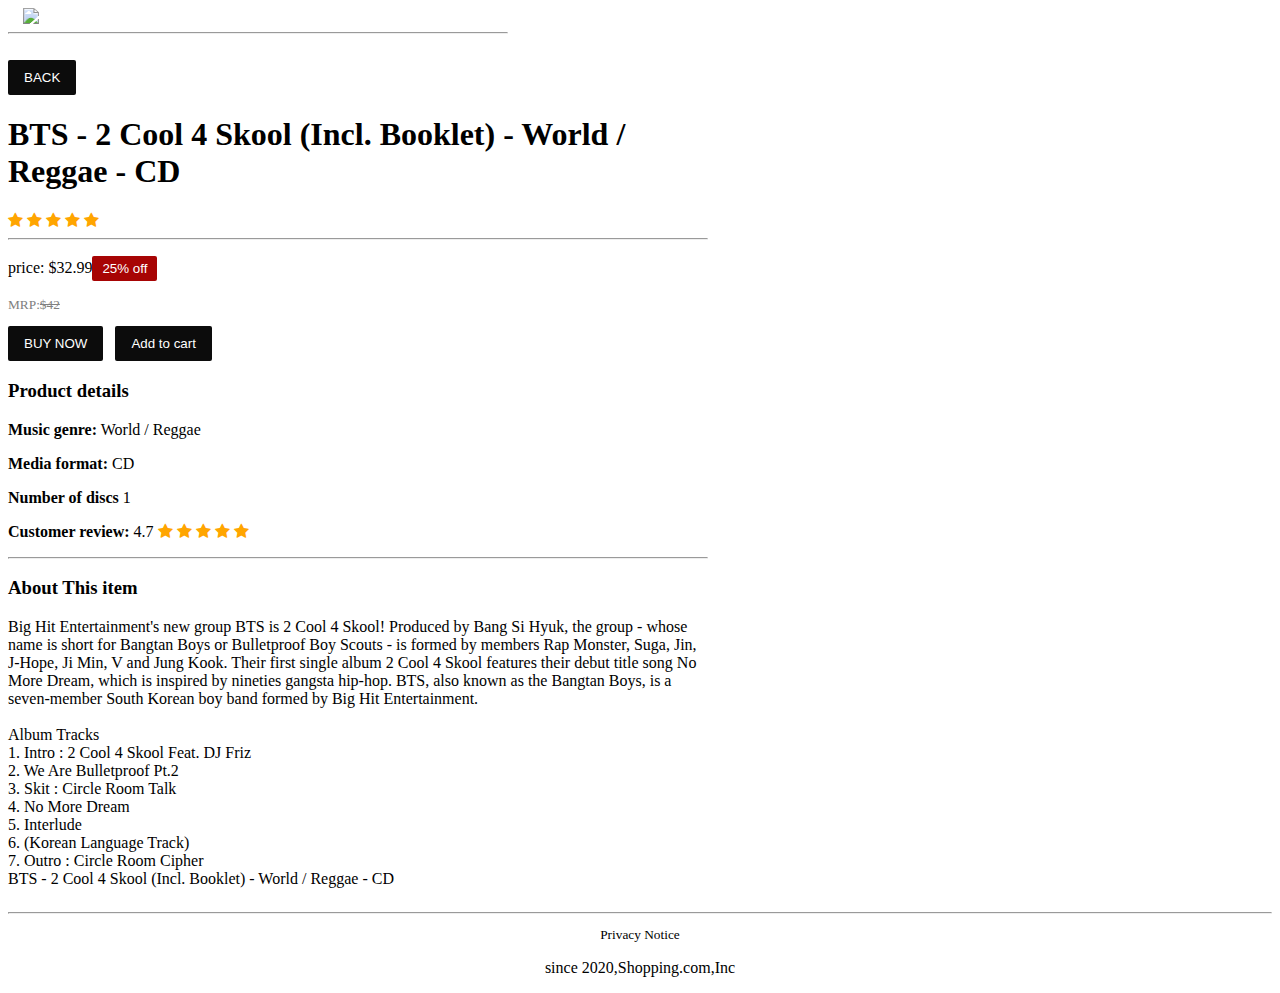
==== album.html @ 91c5cfcc "Add files via upload" ====
<!DOCTYPE html>
<html>
  <head>
    <title>
      album
    </title>
    <link rel="stylesheet" href="style/buy.css">
    <link rel="stylesheet" href="https://cdnjs.cloudflare.com/ajax/libs/font-awesome/4.7.0/css/font-awesome.min.css">
  </head>
  <body>
    <div class="container">
      <a style="text-decoration: none; border: none; padding: 0%;" href="image/album.jpeg"><img class="main" src="image/album.jpeg"></a><hr><br>
      <a href="index.html"> <button class="button">BACK</button></a>
    </div>
  <div class="content">
    <h1>BTS - 2 Cool 4 Skool (Incl. Booklet) - World / Reggae - CD</h1>
    <span class="fa fa-star checked"></span>
    <span class="fa fa-star checked"></span>
    <span class="fa fa-star checked"></span>
    <span class="fa fa-star checked"></span>
    <span class="fa fa-star checked"></span><hr>
    <p>price: $32.99<button class="button1">25% off</button></p>
    <p style="font-size: smaller; color: gray;">MRP:<span style="text-decoration: line-through;">$42</span> </p>
    <button class="button">BUY NOW</button>
    <button class="button">Add to cart</button>
    <h3>Product details</h3>
    <p><b>Music genre:</b>
      World / Reggae</p>
      <p><b>Media format:</b>
      CD</p>
      <p><b>Number of discs
      </b>1</p>
      <p><b>Customer review:</b> 4.7
        <span class="fa fa-star checked"></span>
        <span class="fa fa-star checked"></span>
        <span class="fa fa-star checked"></span>
        <span class="fa fa-star checked"></span>
        <span class="fa fa-star checked"></span></p>
    <hr>
    <h3>About This item</h3>
    <p>Big Hit Entertainment's new group BTS is 2 Cool 4 Skool! Produced by Bang Si Hyuk, the group - 
      whose name is short for Bangtan Boys or Bulletproof Boy Scouts - is formed by members Rap Monster, 
      Suga, Jin, J-Hope, Ji Min, V and Jung Kook. Their first single album 2 Cool 4 Skool features their 
      debut title song No More Dream, which is inspired by nineties gangsta hip-hop. BTS, also known as 
      the Bangtan Boys, is a seven-member South Korean boy band formed by Big Hit Entertainment. 
<br><br>
      Album Tracks
      <br>
      1. Intro : 2 Cool 4 Skool Feat. DJ Friz<br>
      2. We Are Bulletproof Pt.2<br>
      3. Skit : Circle Room Talk<br>
      4. No More Dream<br>
      5. Interlude<br>
      6. (Korean Language Track)<br>
      7. Outro : Circle Room Cipher<br>
      BTS - 2 Cool 4 Skool (Incl. Booklet) - World / Reggae - CD
      
    </p>
  </div>
  <hr>
  <footer>
    <center><p class="point" style="font-size: smaller;">Privacy Notice</p><p>since 2020,<a style="color: black; text-decoration: none; border: none; padding:0% ;"  href="home.html">Shopping.com,Inc</a></p></center>
  </footer>
  </body>
</html>
---- style/buy.css ----
.container{
    width: 500px;
    display: inline-block;
    vertical-align: top;
    margin-right: 100px;
  }
  .content{
    width: 700px;
    display: inline-block;
    vertical-align: top;
    margin-right: 100px;
  }
  .button1{
    background-color: rgb(167, 4, 4);
    color: white;
    border: none;
    padding-top: 5px;
    padding-bottom: 5px;
    padding-right: 10px;
    padding-left: 10px;
    border-radius: 2px;
    cursor: default;
  }
  .button{
    background-color: rgb(12, 12, 12);
    color: white;
    border: none;
    padding-top: 10px;
    padding-bottom: 10px;
    padding-left: 16px;
    padding-right: 16px;
    border-radius: 2px;
    cursor: pointer;
    margin-right: 8px;
    transition: opacity 0.15s;
  }
  .button:hover{
   opacity: 0.5;
   background-color: rgb(1, 0, 0);
  }
  .main{
    width: 500px;
    display: block;
    margin-left: 15px;
  }
  .checked{
    color: orange;
  }
  .point:hover{
    cursor: pointer;
    text-decoration: underline;
    
  }
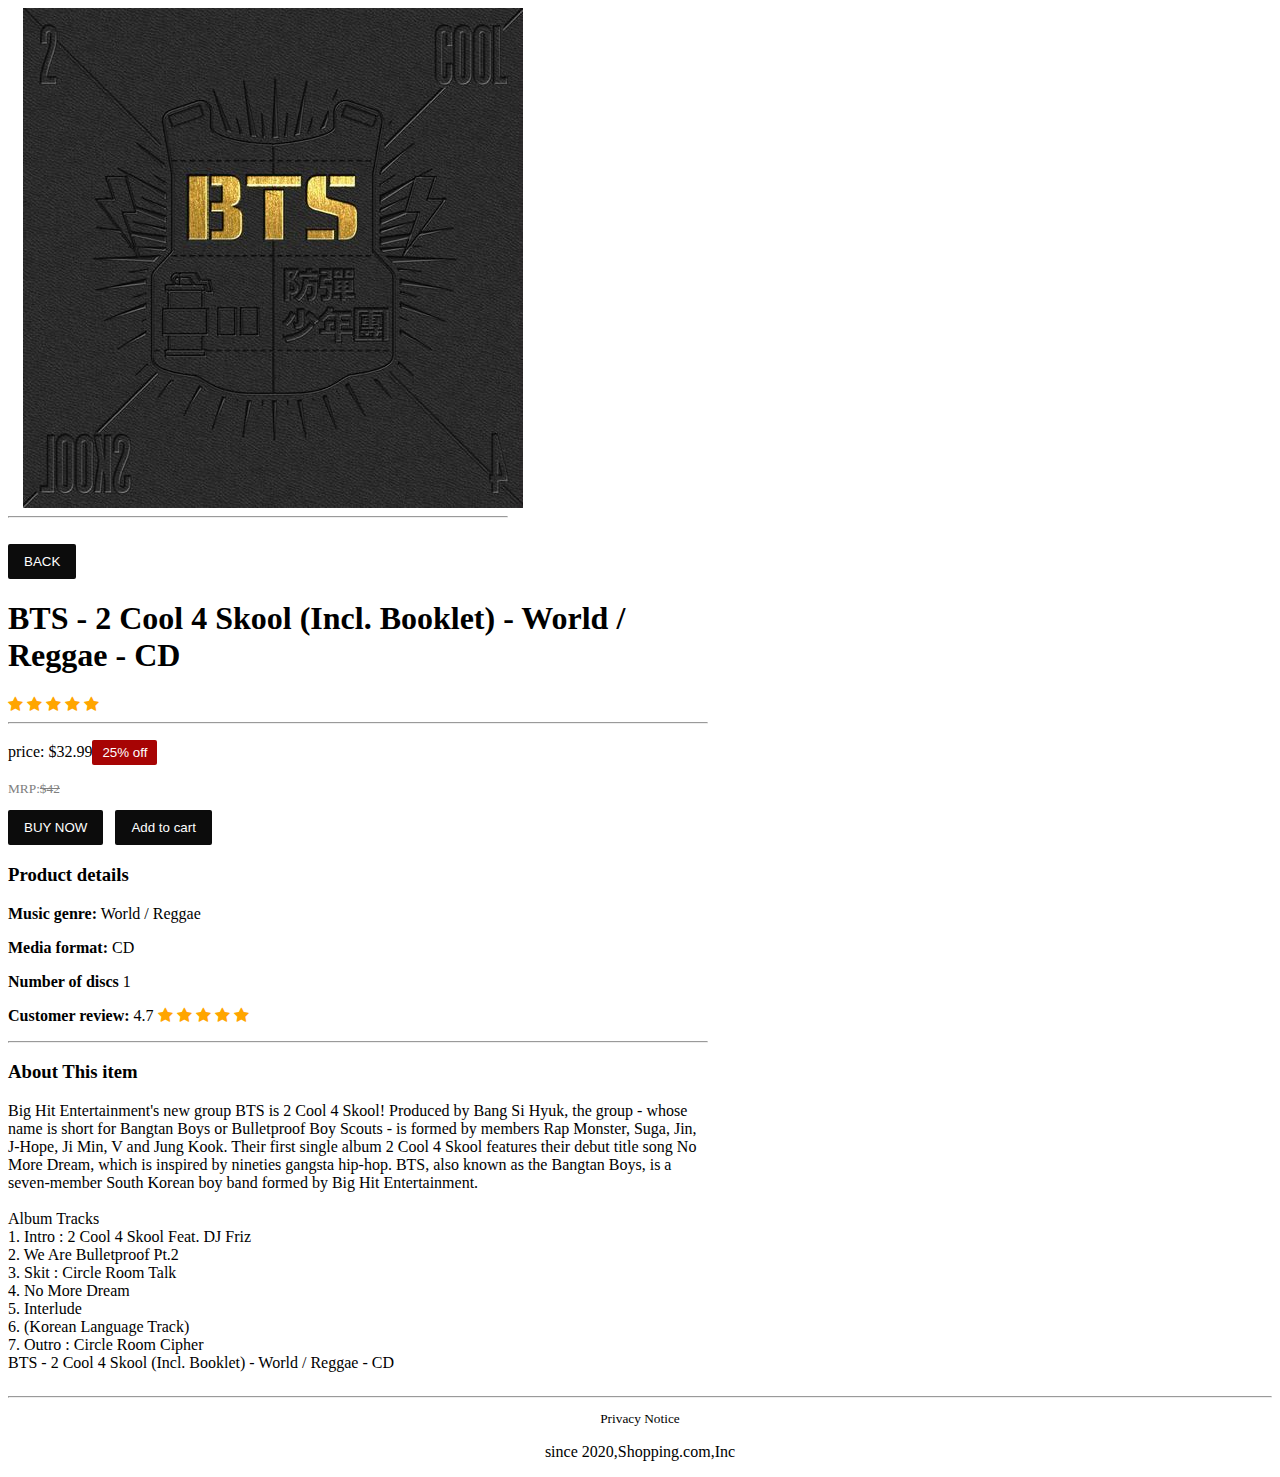
==== commit 0b9fb59f: "Update album.html" ====
--- a/album.html
+++ b/album.html
@@ -9,7 +9,7 @@
   </head>
   <body>
     <div class="container">
-      <a style="text-decoration: none; border: none; padding: 0%;" href="image/album.jpeg"><img class="main" src="image/album.jpeg"></a><hr><br>
+      <a style="text-decoration: none; border: none; padding: 0%;" href="image/album.jpeg"><img class="main" src="image/album.jpg"></a><hr><br>
       <a href="index.html"> <button class="button">BACK</button></a>
     </div>
   <div class="content">
